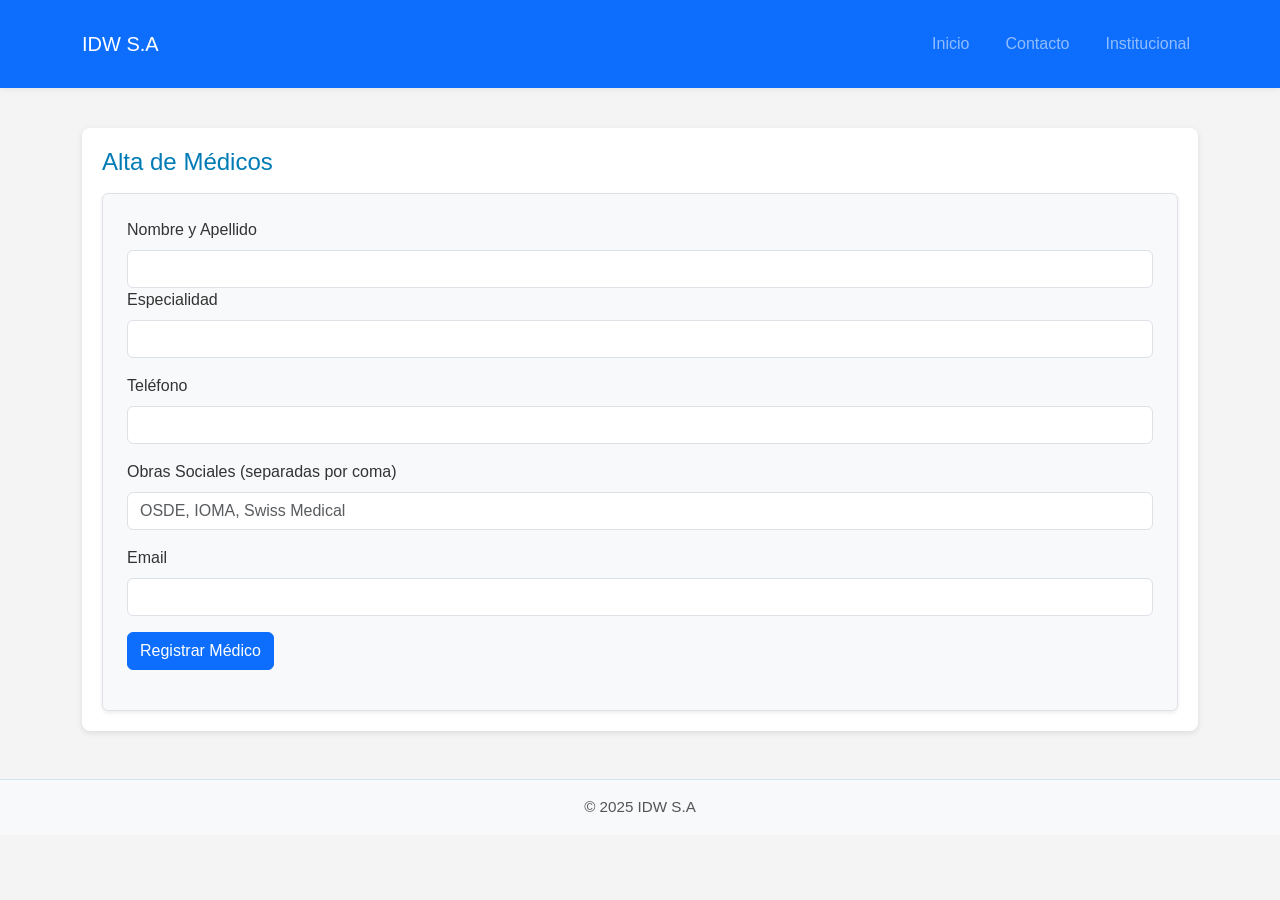
==== altaMedicos.html @ 63b72d49 "clase intro js" ====
<!DOCTYPE html>
<html lang="es">

<head>
    <meta charset="UTF-8">
    <meta name="viewport" content="width=device-width, initial-scale=1.0">
    <title>Alta de Médicos - IDW S.A</title>
    <link href="https://cdn.jsdelivr.net/npm/bootstrap@5.3.2/dist/css/bootstrap.min.css" rel="stylesheet">
    <link rel="stylesheet" href="css/estilos.css" type="text/css">
</head>

<body>
    <header class="bg-primary text-white py-3 mb-4">
        <div class="container">
            <nav class="navbar navbar-expand-lg navbar-dark">
                <a class="navbar-brand" href="#">IDW S.A</a>
                <button class="navbar-toggler" type="button" data-bs-toggle="collapse" data-bs-target="#navbarNav"
                    aria-controls="navbarNav" aria-expanded="false" aria-label="Toggle navigation">
                    <span class="navbar-toggler-icon"></span>
                </button>
                <div class="collapse navbar-collapse mt-2 mt-lg-0" id="navbarNav">
                    <ul class="navbar-nav ms-auto">
                        <li class="nav-item">
                            <a href="index.html" class="nav-link">Inicio</a>
                        </li>
                        <li class="nav-item">
                            <a href="contacto.html" class="nav-link">Contacto</a>
                        </li>
                        <li class="nav-item">
                            <a href="institucional.html" class="nav-link">Institucional</a>
                        </li>
                    </ul>
                </div>
            </nav>
        </div>
    </header>
    <main class="container">
        <section class="mb-5">
            <h2 class="mb-3">Alta de Médicos</h2>
            <form id="altaMedicoForm" class="border rounded p-4 bg-light shadow-sm">
                <div class="mb-3">
                    <label for="nombre" class="form-label">Nombre y Apellido</label>
                    <input type="text" class="form-control" id="nombre" required>
                <div class="mb-3">
                    <label for="especialidad" class="form-label">Especialidad</label>
                    <input type="text" class="form-control" id="especialidad" required>
                </div>
                <div class="mb-3">
                    <label for="telefono" class="form-label">Teléfono</label>
                    <input type="tel" class="form-control" id="telefono" required>
                </div>
                 <div class="mb-3">
                    <label for="obraSocial" class="form-label">Obras Sociales (separadas por coma)</label>
                    <input type="text" class="form-control" id="obraSocial" placeholder="OSDE, IOMA, Swiss Medical" required>
                </div>
                <div class="mb-3">
                    <label for="email" class="form-label">Email</label>
                    <input type="email" class="form-control" id="email" required>
                </div>
                <button type="submit" class="btn btn-primary">Registrar Médico</button>
            </form>
        </section>
    </main>
    <footer class="bg-light text-center py-3 mt-5">
        <p class="mb-0">© 2025 IDW S.A</p>
    </footer>
    <script src="https://cdn.jsdelivr.net/npm/bootstrap@5.3.2/dist/js/bootstrap.bundle.min.js"></script>
    <script src="js/altaMedicos.js"></script>
</body>
</html>
---- css/estilos.css ----
body {
    font-family: Arial, Helvetica, sans-serif;
    background: #f4f4f4;
    margin: 0;   
    color: #333; 
}

header {
    background: #007bb5;
    color: #fff;
    padding: 20px 0 10px 0;
    text-align: center;
    box-shadow: 0 2px 6px rgba(0, 0, 0, 0.06);
}

header h1 {
    margin: 0 0 10px 0;
    font-size: 2em;
}

nav ul {
    list-style: none;
    padding: 0;
    margin: 0 0 5px 0;
    display: flex; 
    justify-content: center;
    gap: 20px;
}

nav ul li {
    display:inline;
}

nav ul a {
    color: #fff;
    font-weight: 500;
    text-decoration: none;
    transition: text-decoration 0.2s, color 0.2s;
}

nav ul a:hover{
    text-decoration: underline;
    color:aqua;
}
/* cuerpo de el sitio */
main {
    max-width: 700px;
    margin: 40px auto 0 auto;
    padding: 0 15px;
}
section{
    background: #fff;
    padding: 20px;
    margin-bottom: 20px;
    box-shadow: 0 2px 6px rgba(0, 0, 0, 0.1);
    border-radius: 8px;
}

section h2 {
    margin-top: 0;
    color: #007bb5;
    font-size: 1.5em;
    margin-bottom: 18px;
}

.obraSocial{
    display: flex;
    flex-wrap: wrap;
    gap: 10px;
    list-style: none;
    padding: 0;
    margin: 0 0 15px 0;
}

.obraSocial li {
    background: #007bb5;
    border: 1px solid #002b3f;
    border-radius: 5px;
    padding: 6px 12px;
    color: #f4f4f4;
    font-weight: 400;
}
.catalogo {
    background: none;
    padding: 0;
    margin-bottom: 0;
    box-shadow: none;
    border-radius: 0px;
}
.medicos{
    display: grid;
    grid-template-columns: repeat(3, 1fr);
    gap: 25px;
    max-width: 1000px;
    padding: 20px 0;
}
.medicos > div {
    background: #fff;
    border: 1px solid #88cbeb;
    border-radius: 8px;
    padding: 18px 22px;
    box-sizing: border-box;
    box-shadow: 0 2px 8px rgba(0, 0, 0, 0.06);
}
.medicos h3 {
    margin-top: 0;
    color: #002b3f;
    font-size: 1.1em;
}

footer {
  background: #f5f2f2;     
  padding: 18px 0;          
  text-align: center;       
  color: #555;              
  margin-top: 40px;         
  font-size: 0.95em;       
  border-top: 1px solid #cde6ef; 
}
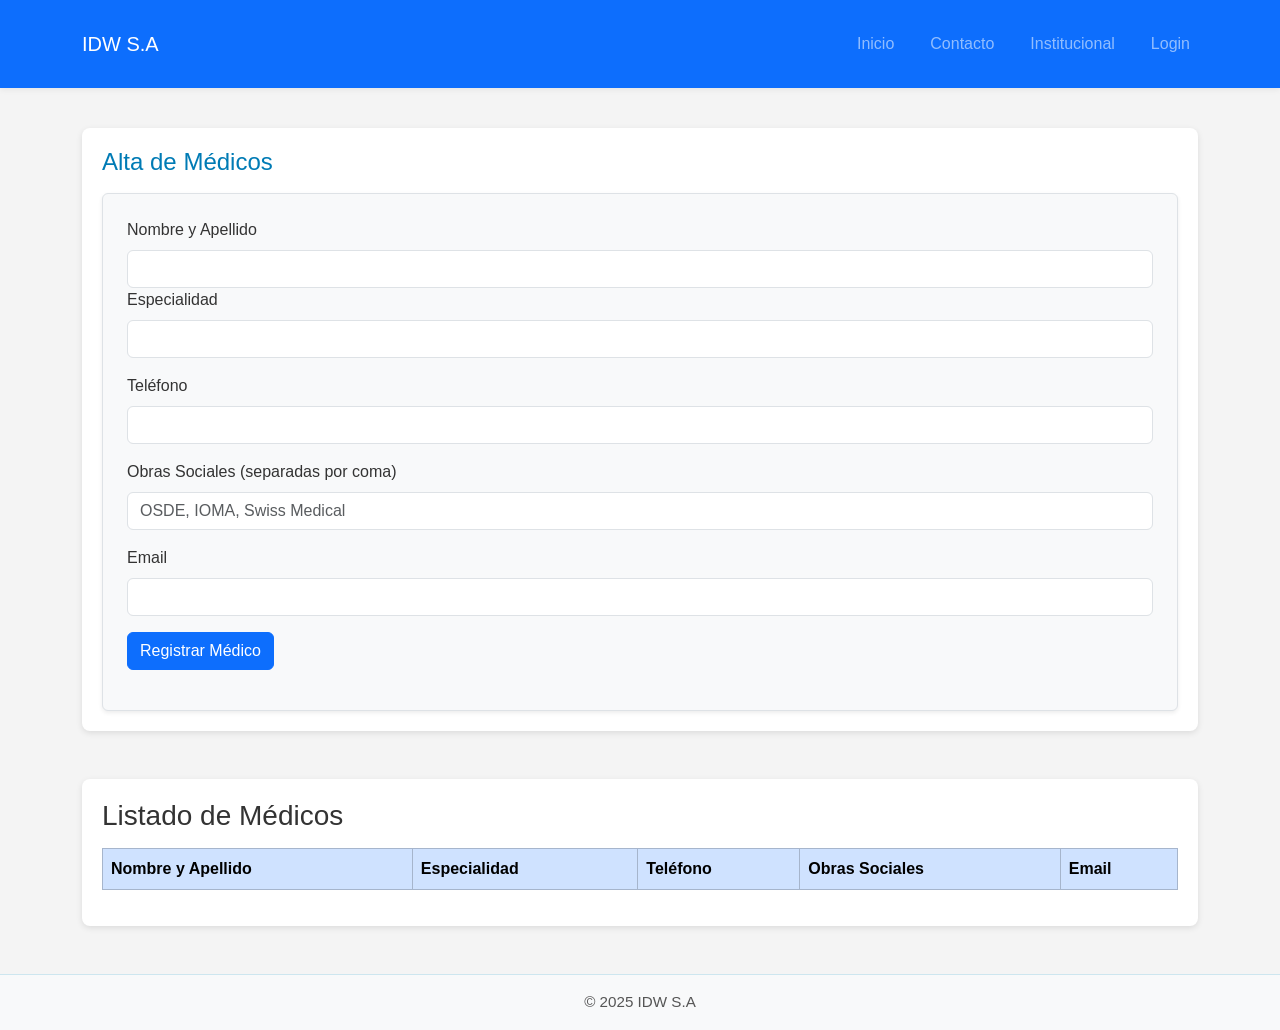
==== commit a654299b: "clase 7" ====
--- a/altaMedicos.html
+++ b/altaMedicos.html
@@ -28,6 +28,9 @@
                         </li>
                         <li class="nav-item">
                             <a href="institucional.html" class="nav-link">Institucional</a>
+                        </li>
+                        <li class="nav-item">
+                            <a href="login.html" class="nav-link">Login</a>
                         </li>
                     </ul>
                 </div>
@@ -60,6 +63,26 @@
                 <button type="submit" class="btn btn-primary">Registrar Médico</button>
             </form>
         </section>
+        <!--Lista de medicos-->
+        <section>
+            <h3 class="mb-3">Listado de Médicos</h3>
+            <div class="table-responsive">
+                <table class="table table-bordered align-middle" id="tablaMedicos">
+                    <thead class="table-primary">
+                        <tr>
+                            <th>Nombre y Apellido</th>
+                            <th>Especialidad</th>
+                            <th>Teléfono</th>
+                            <th>Obras Sociales</th>
+                            <th>Email</th>
+                        </tr>
+                    </thead>
+                    <tbody>
+                        <!-- Los médicos se agregarán aquí dinámicamente -->
+                    </tbody>
+                </table>
+            </div>
+        </section>
     </main>
     <footer class="bg-light text-center py-3 mt-5">
         <p class="mb-0">© 2025 IDW S.A</p>
